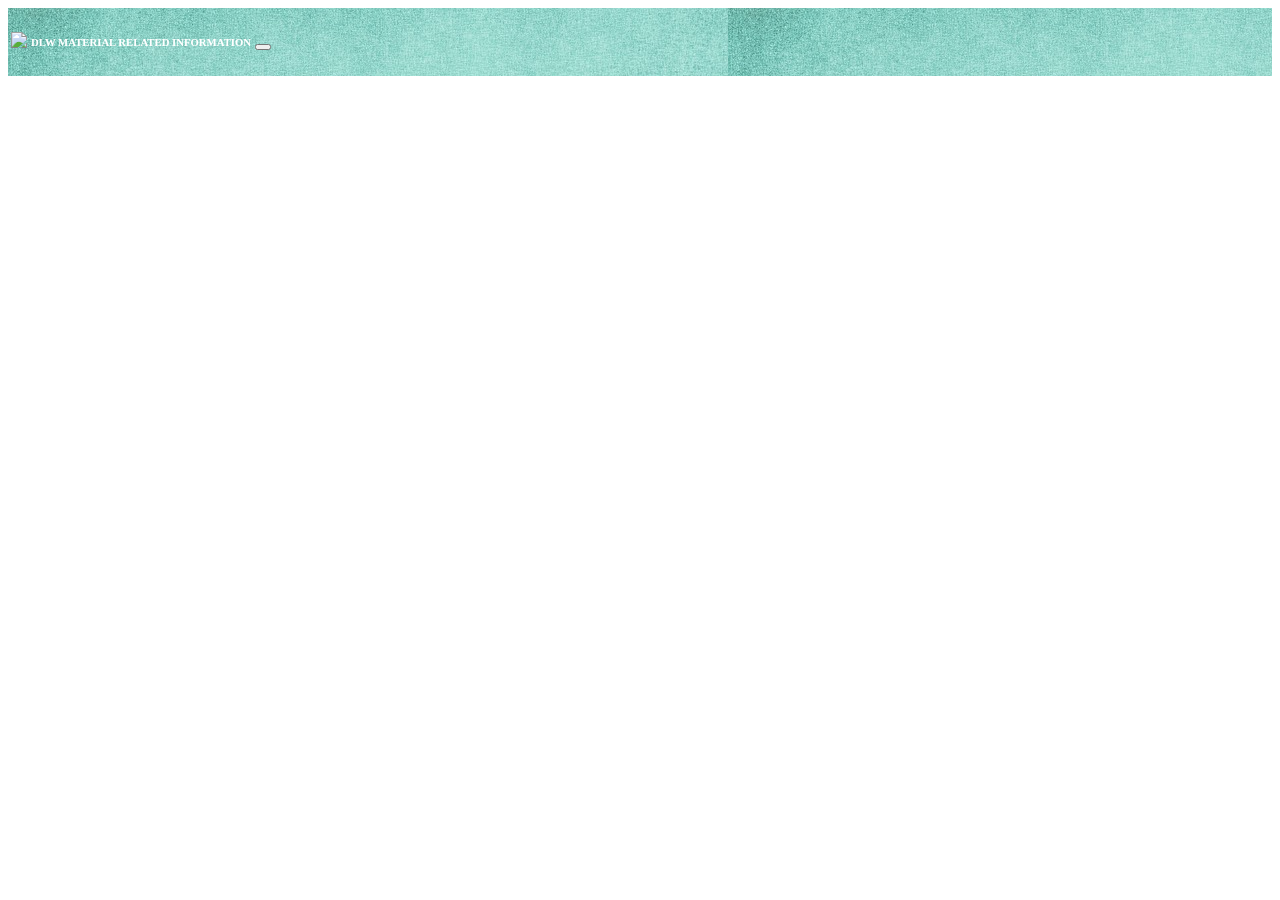
==== www/detail.html @ 2dd0bcd6 "material app updated" ====
<!DOCTYPE HTML>
<html lang="en">

<head>
	<title>Main</title>
	<!-- Meta tag Keywords -->
	<meta name="viewport" content="width=device-width, initial-scale=1">
	<meta http-equiv="Content-Type" content="text/html; charset=utf-8" />
	<meta name="keywords" content="Creative Login Form Responsive Widget,Login form widgets, Sign up Web forms , Login signup Responsive web form,Flat Pricing table,Flat Drop downs,Registration Forms,News letter Forms,Elements"
	/>
	<script type="application/x-javascript">
		addEventListener("load", function () {
			setTimeout(hideURLbar, 0);
		}, false);

		function hideURLbar() {
			window.scrollTo(0, 1);
		}
	</script>
	<!-- Meta tag Keywords -->
	<script src="js/index.js"></script>
	<!-- css files -->
	<link rel="stylesheet" href="css/style.css" type="text/css" media="all" />
	<link rel="stylesheet" href="css/ak.css" type="text/css" media="all" />
	<!-- Style-CSS -->
	<link rel="stylesheet" href="css/font-awesome.css">
	<!-- Font-Awesome-Icons-CSS -->
	<!-- //css files -->
	<!-- online-fonts -->
	<link href="//fonts.googleapis.com/css?family=Roboto:100,100i,300,300i,400,400i,500,500i,700,700i,900,900i" rel="stylesheet">
	<!-- //online-fonts -->

	<script src="js/jquery.js"></script>
	<script type="text/javascript">
		$(document).ready(function(){

			if(!sessionStorage.getItem("username"))
			{
				document.getElementById("vendorname").innerText = localStorage.getItem("vendorname");
				document.getElementById("vendorno").innerText = localStorage.getItem("username");
			}else{
				document.getElementById("vendorname").innerText = sessionStorage.getItem("vendorname");
				document.getElementById("vendorno").innerText = sessionStorage.getItem("empname");
			}
			
			loadchallandetail();
			loadnote();
		});
	</script>
	<style type="text/css">


	.background-image {
  position: fixed;
  left: 0;
  right: 0;
  z-index: -1;

  display: block;
  background: url(../images/23.jpg) no-repeat;
    background-size: cover;
    -webkit-background-size: cover;
    -moz-background-size: cover;
    -o-background-size: cover;
    -ms-background-size: cover;
    background-attachment: fixed;
    background-position: center;
    text-align: center;
	font-family: 'Roboto', sans-serif;
	height: 100vh;

  -webkit-filter: blur(5px);
  -moz-filter: blur(5px);
  -o-filter: blur(5px);
  -ms-filter: blur(5px);
  filter: blur(5px);
}

.content {
color: white;
  z-index: 9999;
  
}
</style>
</head>

<body>

	<div class="background-image"></div>
	<div class="content">



<div class="loader"></div>
	<div class="ak-row " style="background-image: url(images/safdsafdf.jpg);">
		<table style="border-color: none;border: 0;" class="ak-table">
			<tr>
				<td style="border: 0"><img src="img/logo.png" width="100px"></td>
				<td style="border: 0"><h6 class="ak-text-white"><b>DLW MATERIAL RELATED INFORMATION</b></h6></td>
				<td style="border: 0"><button class="ak-red"><span class="fa fa-2x fa-power-off " style="color: white;" aria-hidden="true" id="logoutbtn"></span></button></td>
			</tr>
		</table>
	<!-- 	<div class="ak-cell ak-container  ak-padding-16">
			<img src="img/logo.png" >
		</div>
		<div class="ak-cell ak-container ">
			<h3 class="ak-text-white"><b>DLW MATERIAL RELATED INFORMATION</b></h3>
		</div>
		<div class="ak-cell ak-container ak-padding-16">
			<button class="ak-red"><span class="fa fa-2x fa-power-off " aria-hidden="true" id="logoutbtn"></span></button>
		</div> -->
	</div>
	<div class="ak-row ak-padding-16">
		<div class="ak-cell ak-container">
		<b>	Welcome <span id="vendorname"></span>/<label id="vendorno"></label> </b>
		</div>

		<div class="ak-cell ak-container">
PO.NO : <span id="pono"></span>
		</div>
	</div>

<!-- Current Date : 
<script type="text/javascript">
	var today = new Date();
	var date = today.getDate()+'/'+(today.getMonth()+1)+'/'+today.getFullYear();
	document.write(date);
</script> -->

<div class="ak-row ak-blue-grey ak-card-4">
	<div class="ak-cell ak-container ak-left" >
		<b>Challan Details</b>
	</div>
</div>
<table class="ak-table">
	<tr>
		<td>Challan No</td>
		<td><span id="challano"></span></td>
	</tr>
	<tr>
		<td>CR No. CR Date & (Insp.by)</td>
		<td><span id="crno"></span></td>
	</tr>
	<tr>
		<td>ISL No. & Date</td>
		<td><span id="islno"></span></td>
	</tr>
	<tr>
		<td>Qty Supplied</td>
		<td><span id="qtys"></span></td>
	</tr>
	<tr>
		<td>Qty. Accepted</td>
		<td><span id="qtya"></span></td>
	</tr>
	<tr>
		<td>Qty. Rejected</td>
		<td><span id="qtyr"></span></td>
	</tr>
	<tr>
		<td>Rej-Memo No & Date</td>
		<td><span id="rejmemo"></span></td>
	</tr>
	<tr>
		<td>RO NO. & Date</td>
		<td><span id="rono"></span></td>
	</tr>
</table>

<br>
<div class="fixed">
<b>Note</b> : <label id="note"></label>
</div>
<script src="script/sc_index.js"></script>



	</div>
	
</body>

</html>
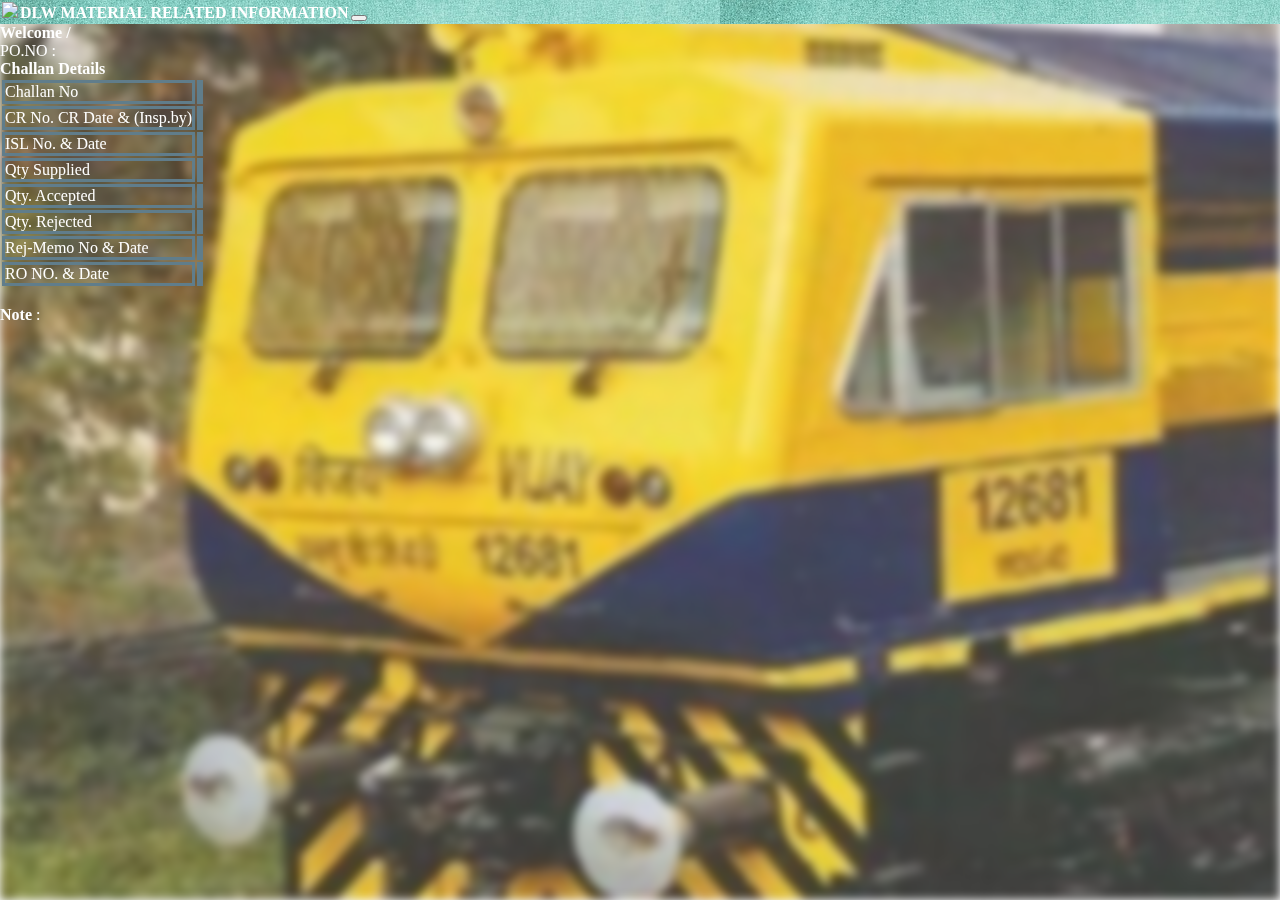
==== commit 8c8c67fe: "updated" ====
--- a/www/detail.html
+++ b/www/detail.html
@@ -58,7 +58,7 @@
   z-index: -1;
 
   display: block;
-  background: url(../images/23.jpg) no-repeat;
+  background: url(images/23.jpg) no-repeat;
     background-size: cover;
     -webkit-background-size: cover;
     -moz-background-size: cover;
--- a/www/css/style.css
+++ b/www/css/style.css
@@ -0,0 +1,386 @@
+/*--
+Author: W3layouts
+Author URL: http://w3layouts.com
+License: Creative Commons Attribution 3.0 Unported
+License URL: http://creativecommons.org/licenses/by/3.0/
+--*/
+/* reset */
+html,body,div,span,applet,object,iframe,h1,h2,h3,h4,h5,h6,p,blockquote,pre,a,abbr,acronym,address,big,cite,code,del,dfn,em,img,ins,kbd,q,s,samp,small,strike,strong,sub,sup,tt,var,b,u,i,dl,dt,dd,ol,nav ul,nav li,fieldset,form,label,legend,table,caption,tbody,tfoot,thead,tr,th,td,article,aside,canvas,details,embed,figure,figcaption,footer,header,hgroup,menu,nav,output,ruby,section,summary,time,mark,audio,video{margin:0;padding:0;font-size:100%;vertical-align:baseline;}
+article, aside, details, figcaption, figure,footer, header, hgroup, menu, nav, section {display: block;}
+ol,ul{list-style:none;margin:0px;padding:0px;}
+blockquote,q{quotes:none;}
+blockquote:before,blockquote:after,q:before,q:after{content:'';content:none;}
+/*table{border-collapse:collapse;border-spacing:0;}*/
+/* start editing from here */
+a{text-decoration:none;}
+.txt-rt{text-align:right;}/* text align right */
+.txt-lt{text-align:left;}/* text align left */
+.txt-center{text-align:center;}/* text align center */
+.float-rt{float:right;}/* float right */
+.float-lt{float:left;}/* float left */
+.clear{clear:both;}/* clear float */
+.pos-relative{position:relative;}/* Position Relative */
+.pos-absolute{position:absolute;}/* Position Absolute */
+.vertical-base{	vertical-align:baseline;}/* vertical align baseline */
+.vertical-top{	vertical-align:top;}/* vertical align top */
+nav.vertical ul li{	display:block;}/* vertical menu */
+nav.horizontal ul li{	display: inline-block;}/* horizontal menu */
+img{max-width:100%;}
+/*end reset*/
+td{
+    border-color: #607d8b!important;
+    border-style: solid;
+}
+
+
+/*--header--*/
+.header-w3l {
+    padding-top: 2em;
+}
+.header-w3l h1 {
+    font-size: 3.5em;
+    color: #fff;
+    letter-spacing: 10px;
+    font-weight: 300;
+    text-shadow: 4px 5px 8px #101010;
+}
+.header-w3l h1 span {
+    color: #fb6906;
+}
+/*--//header--*/
+/*--main--*/
+.sub-main-w3 {
+    width: 29%;
+    margin: 125px auto;
+    -webkit-box-shadow: 0px 0px 20px 0px rgba(0,0,0,0.75);
+    -moz-box-shadow: 0px 0px 20px 0px rgba(0,0,0,0.75);
+    box-shadow: 0px 0px 20px 0px rgba(0,0,0,0.75);
+    padding: 50px;
+}
+.sub-main-w3 h2 {
+    color: #fff;
+    font-size: 1.8em;
+    letter-spacing: 1px;
+    margin-bottom: 1em;
+    font-weight: 300;
+}
+.pom-agile {
+    padding: 12px 15px;
+    border-bottom:2px solid #fb6906;
+    background: #fff;
+}
+.pom-agile:nth-child(1){
+    margin-bottom: 15px;
+}
+.pom-agile input[type="text"], .pom-agile input[type="password"] {
+    outline: none;
+    font-size: .9em;
+    border: none;
+    background: transparent;
+    width: 93%;
+    color: #000;
+    font-family: 'Roboto', sans-serif;
+    letter-spacing: 1px;
+}
+.right-w3l input[type="submit"] {
+    color: #fff;
+    background: #1099ce;
+    border: none;
+    padding: 12px 45px;
+    outline: none;
+    font-size: .9em;
+    cursor: pointer;
+    letter-spacing: 1px;
+    font-family: 'Roboto', sans-serif;
+    -webkit-transition: 0.5s all;
+    -o-transition: 0.5s all;
+    -moz-transition: 0.5s all;
+    -ms-transition: 0.5s all;
+    transition: 0.5s all;
+}
+.right-w3l input[type="submit"]:hover {
+    background: cyan;
+    color: black;
+	-webkit-transition: 0.5s all;
+    -o-transition: 0.5s all;
+    -moz-transition: 0.5s all;
+    -ms-transition: 0.5s all;
+	transition: 0.5s all;
+}
+span.fa {
+    float: left;
+    color: #000;
+}
+.sub-w3l {
+    padding: 20px 0 30px;
+}
+.sub-agile {
+    float: left;
+}
+/*.sub-agile input[type="checkbox"] {
+    display: none;
+}
+.sub-agile input[type="checkbox"]+label {
+    position: relative;
+    padding-left: 25px;
+    display: inline-block;
+    font-size: .9em;
+    color: #fff;
+    cursor: pointer;
+}
+.sub-agile input[type="checkbox"]+label span:first-child {
+    width: 13px;
+    height: 13px;
+    display: inline-block;
+    border: 1px solid gray;
+    position: absolute;
+    top: 1px;
+    left: 2px;
+}
+.sub-agile input[type="checkbox"]:checked+label span:first-child:before {
+    content: "";
+    background: url(../images/tick.png)no-repeat;
+    position: absolute;
+    left: 2px;
+    top: 1px;
+    font-size: 10px;
+    width: 10px;
+    height: 10px;
+}*/
+.sub-w3l a {
+    float: right;
+    font-size: .9em;
+    color: #fff;
+}
+/*--placeholder-color--*
+::-webkit-input-placeholder{
+	color:#fff;
+}
+:-moz-placeholder { /* Firefox 18- *
+   color: #fff; 
+}
+::-moz-placeholder {  /* Firefox 19+ *
+   color: #fff;  
+}
+:-ms-input-placeholder {  
+   color: #fff;  
+}
+/*--//placeholder-color--*/
+/*--//main--*/
+/*--footer--*/
+.footer p {
+    font-size: .9em;
+   /* color: #fff;*/
+    letter-spacing: 2px;
+}
+.footer p a {
+    color: #fb6906;
+	-webkit-transition: 0.5s all;
+    -o-transition: 0.5s all;
+    -moz-transition: 0.5s all;
+    -ms-transition: 0.5s all;
+	transition: 0.5s all;
+}
+.footer p a:hover {
+    color: #fff;
+	-webkit-transition: 0.5s all;
+    -o-transition: 0.5s all;
+    -moz-transition: 0.5s all;
+    -ms-transition: 0.5s all;
+	transition: 0.5s all;
+}
+/*--//footer--*/
+
+/*--responsive--*/
+@media(max-width: 1440px){
+    .footer {
+        margin-bottom: 40px;
+    }
+    .sub-main-w3 {
+        margin: 100px auto;
+    }
+}
+@media(max-width: 1366px){
+    .sub-main-w3 {
+        width: 31%;
+    }
+}
+@media(max-width: 1280px){
+    .header-w3l h1 {
+        font-size: 3.4em;
+        letter-spacing: 9px;
+    }
+    .sub-main-w3 {
+        width: 34%;
+    }
+}
+@media(max-width: 1080px){
+    .header-w3l h1 {
+        font-size: 3.2em;
+    }
+    .sub-main-w3 {
+        width: 38%;
+        padding: 40px 50px;
+    }
+}
+@media(max-width: 1024px){
+    .sub-main-w3 {
+        width: 42%;
+    }
+}
+@media(max-width: 900px){
+    .header-w3l h1 {
+        font-size: 3em;
+        letter-spacing: 8px;
+    }
+    .sub-main-w3 h2 {
+        font-size: 1.7em;
+    }
+    .sub-main-w3 {
+        width: 47%;
+        margin: 70px auto;
+    }
+}
+@media(max-width: 800px){
+    .header-w3l {
+        padding-top: 1em;
+    }
+}
+@media(max-width: 768px){
+    .header-w3l {
+        padding-top: 3em;
+    }
+    .sub-main-w3 {
+        margin: 150px auto;
+    }
+}
+@media(max-width: 736px){
+    .sub-main-w3 {
+        width: 56%;
+    }
+    .header-w3l {
+        padding-top: 1em;
+    }
+    .sub-main-w3 {
+        margin: 70px auto;
+    }
+}
+@media(max-width: 667px){
+    .header-w3l h1 {
+        letter-spacing: 6px;
+    }
+    .pom-agile {
+        padding: 10px 15px;
+    }
+    .sub-main-w3 {
+        width: 61%;
+        padding: 35px 40px;
+    }
+    .footer {
+        margin-bottom: 28px;
+    }
+}
+@media(max-width: 600px){
+    .footer p {
+        font-size: .8em;
+    }
+    .header-w3l h1 {
+        font-size: 2.9em;
+    }
+}
+@media(max-width: 568px){
+    .header-w3l h1 {
+        font-size: 2.7em;
+    }
+    .sub-main-w3 {
+        width: 64%;
+    }
+    .pom-agile input[type="email"], .pom-agile input[type="password"] {
+        width: 91%;
+    }
+}
+@media(max-width: 480px){
+    .header-w3l h1 {
+        font-size: 2.3em;
+        letter-spacing: 5px;
+    }
+    .sub-main-w3 h2 {
+        font-size: 1.5em;
+    }
+    .sub-main-w3 {
+        width: 69%;
+    }
+    .footer p {
+        line-height: 1.9;
+        letter-spacing: 1px
+    }
+}
+@media(max-width: 440px){
+
+}
+@media(max-width: 414px){
+    .header-w3l h1 {
+        letter-spacing: 3px;
+    }
+    .header-w3l {
+        padding-top: 1.5em;
+    }
+    .sub-main-w3 {
+        width: 75%;
+        padding: 30px 35px;
+        margin: 80px auto;
+    }
+}
+@media(max-width: 384px){
+    .header-w3l h1 {
+        letter-spacing: 2px;
+        font-size: 2.2em;
+    }
+    .right-w3l input[type="submit"] {
+        padding: 10px 38px;
+    }
+    .sub-main-w3 {
+        margin: 60px auto;
+    }
+    .pom-agile input[type="email"], .pom-agile input[type="password"] {
+        width: 89%;
+    }
+}
+@media(max-width: 375px){
+
+}
+@media(max-width: 320px){
+    .header-w3l h1 {
+        letter-spacing: 2px;
+        font-size: 1.7em;
+    }
+    .sub-main-w3 h2 {
+        font-size: 1.3em;
+    }
+    .sub-agile input[type="checkbox"]+label {
+        padding-left: 22px;
+        font-size: .8em;
+    }
+    .sub-w3l a {
+        font-size: .8em;
+    }
+    .pom-agile input[type="email"], .pom-agile input[type="password"] {
+        font-size: .8em;
+        width: 87%;
+    }
+    .pom-agile {
+        padding: 10px 10px;
+    }
+    .sub-main-w3 {
+        margin: 37px auto;
+        width: 76%;
+        padding: 23px 25px;
+    }
+    .right-w3l input[type="submit"] {
+        font-size: .8em;
+    }
+    span.fa {
+        line-height: 1.2;
+    }
+}
+/*--//responsive--*/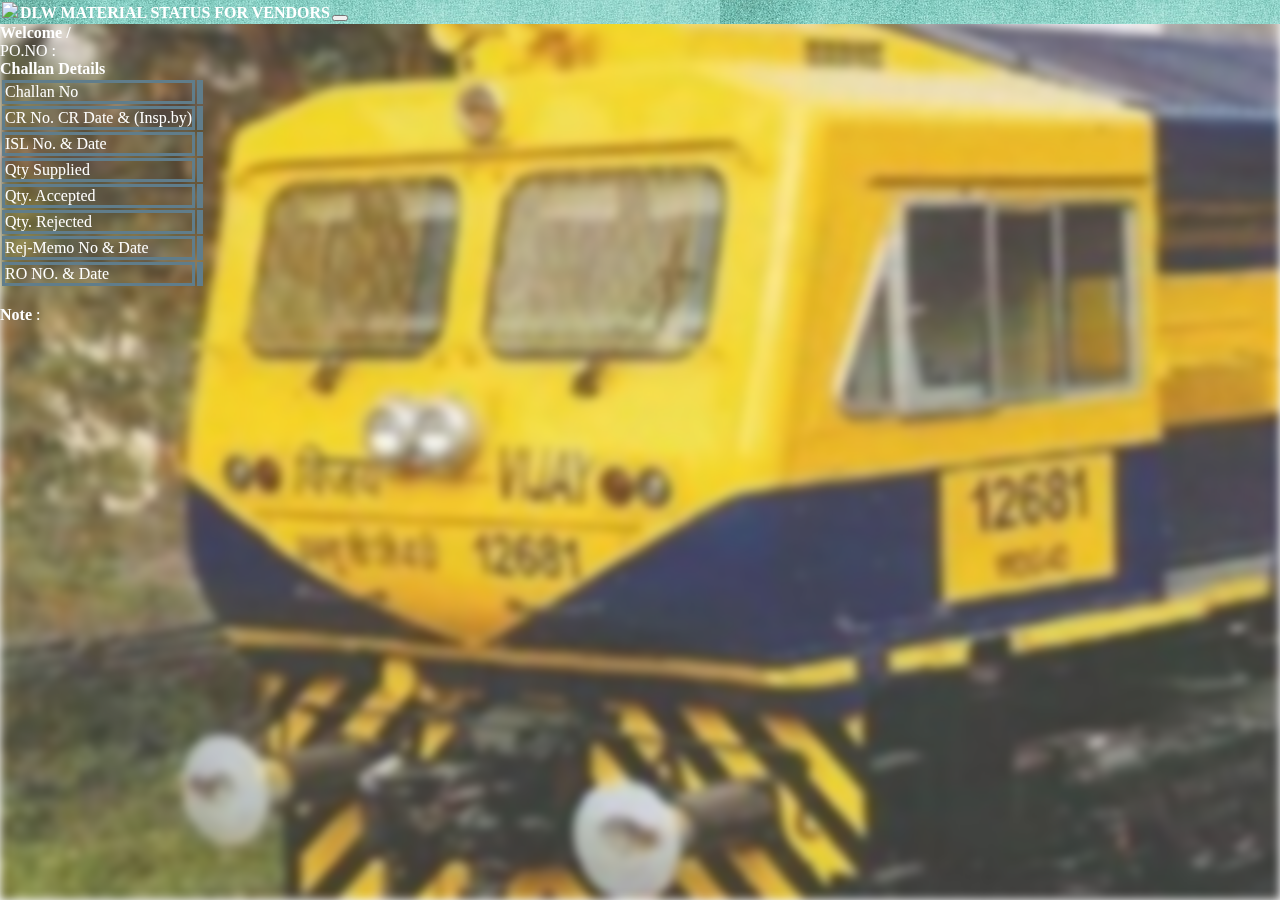
==== commit b7a490fe: "app update" ====
--- a/www/detail.html
+++ b/www/detail.html
@@ -97,7 +97,7 @@
 		<table style="border-color: none;border: 0;" class="ak-table">
 			<tr>
 				<td style="border: 0"><img src="img/logo.png" width="100px"></td>
-				<td style="border: 0"><h6 class="ak-text-white"><b>DLW MATERIAL RELATED INFORMATION</b></h6></td>
+				<td style="border: 0"><h6 class="ak-text-white"><b>DLW MATERIAL STATUS FOR VENDORS</b></h6></td>
 				<td style="border: 0"><button class="ak-red"><span class="fa fa-2x fa-power-off " style="color: white;" aria-hidden="true" id="logoutbtn"></span></button></td>
 			</tr>
 		</table>
